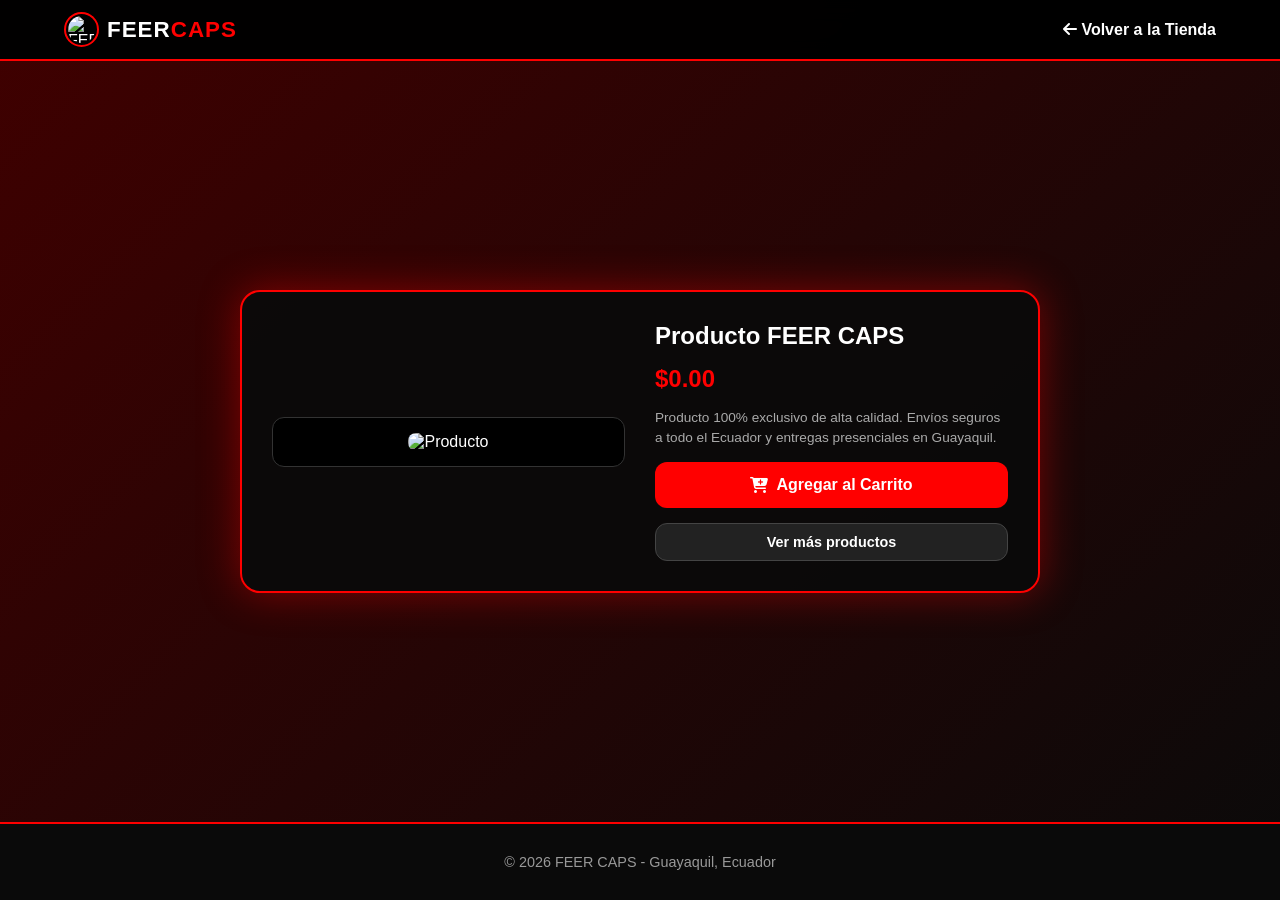
==== producto.html @ 41cb1d53 "Add files via upload" ====
<!DOCTYPE html>
<html lang="es">
<head>
<meta charset="UTF-8">
<meta name="viewport" content="width=device-width, initial-scale=1.0">
<title>Detalle del Producto | FEER CAPS</title>
<link rel="stylesheet" href="styles.css">
<link rel="stylesheet" href="https://cdnjs.cloudflare.com/ajax/libs/font-awesome/6.4.0/css/all.min.css">
</head>
<body style="display: flex; flex-direction: column; min-height: 100vh; justify-content: space-between;">

<!-- Navbar Simple -->
<header>
<div class="logo-container" style="cursor: pointer;" onclick="window.location.href='index.html'">
<img src="img/logo.png" alt="FEER CAPS Logo" class="logo-img">
<div class="logo">FEER<span>CAPS</span></div>
</div>
<nav class="navbar">
<a href="index.html" style="color: #fff; text-decoration: none; font-weight: bold;"><i class="fa-solid fa-arrow-left"></i> Volver a la Tienda</a>
</nav>
</header>

<!-- Contenedor Principal del Detalle -->
<main style="max-width: 800px; width: 90%; margin: 40px auto; background: rgba(10, 10, 10, 0.95); border: 2px solid #ff0000; border-radius: 20px; padding: 30px; box-shadow: 0 0 40px rgba(255, 0, 0, 0.4);">
<div style="display: grid; grid-template-columns: repeat(auto-fit, minmax(280px, 1fr)); gap: 30px; align-items: center;">
  
  <!-- Imagen del Producto -->
  <div style="text-align: center; background: #000; border-radius: 12px; padding: 15px; border: 1px solid #333;">
    <img id="detImg" src="" alt="Producto" style="width: 100%; max-height: 350px; object-fit: contain; border-radius: 8px;">
  </div>

  <!-- Información y Opciones -->
  <div style="display: flex; flex-direction: column; gap: 15px;">
    <h1 id="detTitle" style="font-size: 1.5rem; font-weight: 900; color: #fff; margin: 0;"></h1>
    <p id="detPrice" style="font-size: 1.5rem; font-weight: 800; color: #ff0000; margin: 0;"></p>
    
    <!-- Selector de Talla Dinámico (Aparece solo si es 59FIFTY) -->
    <div id="detTallaContainer" style="display: none;">
      <label style="font-size: 0.85rem; color: #ccc; display: block; margin-bottom: 5px;">Selecciona tu Talla (59FIFTY):</label>
      <select id="detSelectTalla" style="width: 100%; padding: 10px; background: #222; color: white; border: 1px solid #444; border-radius: 8px; font-weight: bold;">
        <option value="7">7 (55.8 cm)</option>
        <option value="7 1/8">7 1/8 (56.8 cm)</option>
        <option value="7 1/4" selected>7 1/4 (57.7 cm)</option>
        <option value="7 3/8">7 3/8 (58.7 cm)</option>
        <option value="7 1/2">7 1/2 (59.6 cm)</option>
        <option value="7 5/8">7 5/8 (60.6 cm)</option>
        <option value="7 3/4">7 3/4 (61.5 cm)</option>
      </select>
    </div>

    <p style="font-size: 0.85rem; color: #aaa; line-height: 1.4;">Producto 100% exclusivo de alta calidad. Envíos seguros a todo el Ecuador y entregas presenciales en Guayaquil.</p>

    <!-- Botón Agregar al Carrito -->
    <button onclick="agregarDesdeDetalle()" style="background-color: #ff0000; color: #ffffff; border: none; padding: 14px; border-radius: 12px; font-weight: bold; font-size: 1rem; cursor: pointer; display: flex; align-items: center; justify-content: center; gap: 8px; transition: background 0.2s;">
      <i class="fa-solid fa-cart-plus"></i> Agregar al Carrito
    </button>
    
    <button onclick="window.location.href='index.html'" style="background-color: #222; color: #ffffff; border: 1px solid #444; padding: 10px; border-radius: 12px; font-weight: bold; font-size: 0.9rem; cursor: pointer;">
      Ver más productos
    </button>
  </div>

</div>
</main>

<!-- Footer -->
<footer>
<p>© 2026 FEER CAPS - Guayaquil, Ecuador</p>
</footer>

<!-- Script para capturar los datos y manejar el carrito en esta nueva página -->
<script>
    // Leer los parámetros enviados por la URL
    const urlParams = new URLSearchParams(window.location.search);
    const imgUrl = urlParams.get('img');
    const name = urlParams.get('name');
    const price = urlParams.get('price');
    const categoria = urlParams.get('cat');

    // Asignar los valores a los elementos de la página
    document.getElementById('detImg').src = imgUrl || '';
    document.getElementById('detTitle').innerText = name || 'Producto FEER CAPS';
    document.getElementById('detPrice').innerText = '$' + (price || '0.00');

    // Si el producto pertenece a la sección "fifty" (gorras cerradas), mostramos el selector de tallas
    if (categoria === 'fifty') {
        document.getElementById('detTallaContainer').style.display = 'block';
    }

    function agregarDesdeDetalle() {
        // Recuperar carrito actual de localStorage si existe
        let carritoLocal = JSON.parse(localStorage.getItem('feer_cart')) || [];
        
        let tallaSeleccionada = 'Única';
        if (categoria === 'fifty') {
            tallaSeleccionada = document.getElementById('detSelectTalla').value;
        }

        const precioNum = parseFloat(price) || 19.99;
        const itemId = name + '-' + tallaSeleccionada;
        
        const existing = carritoLocal.find(item => item.id === itemId);
        if (existing) {
            existing.quantity += 1;
        } else {
            carritoLocal.push({
                id: itemId,
                name: name,
                price: precioNum,
                image: imgUrl,
                talla: tallaSeleccionada,
                quantity: 1
            });
        }

        // Guardar de vuelta en localStorage
        localStorage.setItem('feer_cart', JSON.stringify(carritoLocal));
        alert('¡Producto agregado al carrito con éxito!');
        window.location.href = 'index.html';
    }
</script>

</body>
</html>
---- styles.css ----
* {
margin: 0;
padding: 0;
box-sizing: border-box;
font-family: 'Segoe UI', Tahoma, Geneva, Verdana, sans-serif;
scroll-behavior: smooth;
}

@keyframes fondoDinamicoRojo {
0% {
background-position: 0% 50%;
filter: brightness(0.9);
}
50% {
background-position: 100% 50%;
filter: brightness(1.3);
}
100% {
background-position: 0% 50%;
filter: brightness(0.9);
}
}

body {
background: linear-gradient(-45deg, #050505, #1a0000, #330000, #0a0a0a, #400000);
background-size: 400% 400%;
animation: fondoDinamicoRojo 12s ease infinite !important;
color: #ffffff !important;
overflow-x: hidden;
margin: 0;
padding: 0;
min-height: 100vh;
}

header {
display: flex;
justify-content: space-between;
align-items: center;
padding: 12px 5%;
background: rgba(0, 0, 0, 0.98);
backdrop-filter: blur(10px);
position: sticky;
top: 0;
z-index: 100;
border-bottom: 2px solid #ff0000;
width: 100%;
}

.logo-container {
display: flex;
align-items: center;
gap: 8px;
}

.logo-img {
height: 35px;
width: 35px;
object-fit: contain;
background-color: #000000;
border-radius: 50%;
border: 2px solid #ff0000;
padding: 2px;
}

.logo {
font-size: 1.4rem;
font-weight: 900;
letter-spacing: 1px;
color: #ffffff;
}

.logo span {
color: #ff0000;
}

.navbar {
display: flex;
align-items: center;
gap: 15px;
}

.nav-links {
display: flex;
align-items: center;
gap: 18px;
}

.nav-links a {
color: #ffffff;
text-decoration: none;
font-weight: 600;
font-size: 0.9rem;
transition: color 0.3s ease;
}

.nav-links a:hover {
color: #ff0000;
}

.nav-social-ig {
color: #ff0000 !important;
}

.menu-toggle {
display: none;
background: none;
border: none;
color: #ffffff;
font-size: 1.5rem;
cursor: pointer;
padding: 4px;
}

.cart-btn {
background: #ff0000;
color: #ffffff;
border: none;
padding: 6px 14px;
border-radius: 20px;
font-size: 0.9rem;
font-weight: bold;
cursor: pointer;
display: flex;
align-items: center;
gap: 6px;
}

#cart-count {
background: #ffffff;
color: #000000;
border-radius: 50%;
padding: 2px 6px;
font-size: 0.75rem;
}

.hero {
position: relative;
text-align: center;
padding: 60px 15px;
background: radial-gradient(circle, rgba(255,0,0,0.25) 0%, rgba(0,0,0,1) 85%);
overflow: hidden;
width: 100%;
}

.hero-bg-logo-wrapper {
position: absolute;
top: 50%;
left: 50%;
transform: translate(-50%, -50%);
width: 220px;
height: 220px;
z-index: 1;
pointer-events: none;
perspective: 1000px;
}

.hero-bg-logo {
width: 100%;
height: 100%;
object-fit: contain;
background-color: rgba(0, 0, 0, 0.85);
border-radius: 50%;
border: 2px solid rgba(255, 0, 0, 0.6);
padding: 8px;
opacity: 0.25;
box-shadow: 0 0 30px rgba(255, 0, 0, 0.3);
animation: spinHeroBg 10s linear infinite;
}

@keyframes spinHeroBg {
0% { transform: rotateY(0deg); }
100% { transform: rotateY(360deg); }
}

.hero-content {
position: relative;
z-index: 2;
max-width: 600px;
margin: 0 auto;
}

.hero h1 {
font-size: 1.8rem;
margin-bottom: 12px;
font-weight: 800;
}

.hero p {
color: #cccccc;
font-size: 1rem;
line-height: 1.6;
margin-bottom: 25px;
}

.btn-hero {
display: inline-block;
background-color: #ff0000;
color: #ffffff;
padding: 14px 28px;
border-radius: 35px;
text-decoration: none;
font-weight: bold;
font-size: 1rem;
}

.trust-badges {
display: flex;
justify-content: center;
align-items: center;
gap: 25px;
flex-wrap: wrap;
padding: 20px 5%;
background: rgba(10, 10, 10, 0.9);
border-top: 1px solid #222;
border-bottom: 1px solid #222;
}

.badge-item {
display: flex;
align-items: center;
gap: 10px;
color: #dddddd;
font-size: 0.9rem;
font-weight: 600;
}

.badge-item i {
color: #ff0000;
font-size: 1.2rem;
}

.catalogo-container {
max-width: 1200px;
margin: 0 auto;
padding: 30px 5%;
}

.categoria-section {
margin-bottom: 45px;
}

.categoria-header-flex {
display: flex;
justify-content: space-between;
align-items: center;
flex-wrap: wrap;
gap: 15px;
margin-bottom: 20px;
}

.titulo-categoria {
font-size: 1.4rem;
font-weight: 900;
color: #ffffff;
border-left: 4px solid #ff0000;
padding-left: 12px;
text-transform: uppercase;
letter-spacing: 0.5px;
}

.ordenar-select {
background: #111;
color: #fff;
border: 1px solid #ff0000;
padding: 8px 12px;
border-radius: 8px;
font-size: 0.9rem;
cursor: pointer;
outline: none;
}

.ordenar-select:hover {
border-color: #ff3333;
}

.grid-productos {
display: grid;
grid-template-columns: repeat(auto-fit, minmax(260px, 1fr));
gap: 25px;
}

.card-producto {
background: rgba(10, 10, 10, 0.85);
border-radius: 18px;
overflow: hidden;
border: 1px solid rgba(255, 0, 0, 0.5);
box-shadow: 0 4px 20px rgba(0, 0, 0, 0.9);
position: relative;
transition: transform 0.3s ease, border-color 0.3s ease, box-shadow 0.3s ease;
}

.card-producto:hover {
transform: translateY(-6px);
border-color: #ff0000;
box-shadow: 0 0 25px rgba(255, 0, 0, 0.6);
}

.img-container {
width: 100%;
height: 280px;
overflow: hidden;
position: relative;
display: flex;
align-items: center;
justify-content: center;
background: transparent;
}

.card-producto img {
width: 100%;
height: 100%;
object-fit: contain;
position: relative;
z-index: 2;
cursor: pointer;
transition: transform 0.4s ease;
}

.card-producto:hover .img-container img {
transform: scale(1.06);
}

.product-tag {
position: absolute;
top: 12px;
left: 12px;
background: #ff0000;
color: #ffffff;
font-size: 0.75rem;
font-weight: 800;
padding: 5px 10px;
border-radius: 15px;
z-index: 5;
box-shadow: 0 0 10px rgba(255, 0, 0, 0.6);
}

.product-tag.tag-blue {
background: #0066ff;
box-shadow: 0 0 10px rgba(0, 102, 255, 0.6);
}

.info-producto {
padding: 20px;
text-align: center;
background: rgba(10, 10, 10, 0.9);
backdrop-filter: blur(5px);
}

.info-producto h3 {
font-size: 1.1rem;
margin-bottom: 8px;
color: #ffffff;
font-weight: 700;
}

.precio {
color: #ff0000;
font-weight: 800;
font-size: 1.25rem;
margin-bottom: 15px;
}

.btn-add-cart {
width: 100%;
background-color: #ff0000;
color: #ffffff;
border: none;
padding: 12px;
border-radius: 10px;
font-weight: 700;
font-size: 0.95rem;
cursor: pointer;
transition: background 0.2s ease;
}

.btn-add-cart:hover {
background-color: #e00000;
}

/* Modal del Carrito General (al dar clic arriba en el botón del carrito) */
#cart-modal {
display: none;
position: fixed !important;
top: 0 !important;
left: 0 !important;
width: 100vw !important;
height: 100vh !important;
background: rgba(0, 0, 0, 0.85) !important;
backdrop-filter: blur(5px);
z-index: 2147483647 !important;
justify-content: center !important;
align-items: center !important;
}

#cart-modal.active {
display: flex !important;
}

#cart-modal .cart-content {
background: #111111 !important;
border: 2px solid #ff0000 !important;
border-radius: 15px !important;
width: 90% !important;
max-width: 400px !important;
max-height: 80vh !important;
padding: 20px !important;
box-shadow: 0 0 30px rgba(255, 0, 0, 0.5) !important;
position: relative !important;
margin: auto !important;
z-index: 2147483647 !important;
}

.cart-header {
display: flex;
justify-content: space-between;
align-items: center;
border-bottom: 1px solid #333;
padding-bottom: 12px;
}

.close-cart {
font-size: 1.8rem;
cursor: pointer;
color: #ff0000;
}

.cart-items {
max-height: 220px;
overflow-y: auto;
margin: 15px 0;
}

.empty-msg {
text-align: center;
color: #888;
}

.cart-footer {
border-top: 1px solid #333;
padding-top: 12px;
}

.total-box {
display: flex;
justify-content: space-between;
font-size: 1.1rem;
font-weight: bold;
margin-bottom: 12px;
}

#cart-total {
color: #ff0000;
}

.btn-checkout {
width: 100%;
background-color: #25d366;
color: #ffffff;
border: none;
padding: 12px;
border-radius: 10px;
font-weight: bold;
font-size: 1rem;
cursor: pointer;
}

/* Notificación flotante perfecta para celular y laptop */
.cart-flotante-producto {
position: fixed !important;
bottom: 20px !important;
left: 50% !important;
transform: translateX(-50%) translateY(20px) !important;
width: 90% !important;
max-width: 340px !important;
background: rgba(17, 17, 17, 0.98) !important;
border: 2px solid #ff0000 !important;
border-radius: 16px !important;
padding: 15px !important;
z-index: 2147483647 !important;
box-shadow: 0 10px 30px rgba(0, 0, 0, 0.9), 0 0 25px rgba(255, 0, 0, 0.6) !important;
backdrop-filter: blur(10px);
animation: aparecerFlotanteCentro 0.3s ease forwards !important;
}

@keyframes aparecerFlotanteCentro {
0% { opacity: 0; transform: translateX(-50%) translateY(30px) scale(0.9); }
100% { opacity: 1; transform: translateX(-50%) translateY(0) scale(1); }
}

/* --- ESTILOS COMPLETOS DEL MODAL DE ZOOM (CENTRADO PERFECTO) --- */
.zoom-modal {
display: none;
position: fixed !important;
z-index: 2147483647 !important;
top: 0 !important;
left: 0 !important;
width: 100vw !important;
height: 100vh !important;
background-color: rgba(0, 0, 0, 0.95) !important;
justify-content: center !important;
align-items: center !important;
flex-direction: column !important;
}

.zoom-modal.active {
display: flex !important;
}

.zoom-modal-content {
position: relative !important;
max-width: 90% !important;
max-height: 80vh !important;
text-align: center !important;
margin: auto !important;
display: flex !important;
flex-direction: column !important;
align-items: center !important;
}

.zoom-modal-content img {
max-width: 100% !important;
max-height: 70vh !important;
object-fit: contain !important;
border: 2px solid #ff0000 !important;
border-radius: 10px !important;
}

.zoom-modal-title {
color: #fff !important;
margin-top: 15px !important;
font-size: 1.2rem !important;
font-weight: bold !important;
}

.zoom-close-btn {
position: absolute !important;
top: -45px !important;
right: 0 !important;
background: none !important;
border: none !important;
color: #ff0000 !important;
font-size: 2.5rem !important;
cursor: pointer !important;
}

footer {
text-align: center;
padding: 30px 15px;
border-top: 2px solid #ff0000;
color: #999999;
font-size: 0.9rem;
background-color: #0a0a0a;
}

.social-links {
margin-top: 10px;
}

.footer-ig {
color: #ff0000;
text-decoration: none;
font-weight: 700;
}

@media (max-width: 768px) {
.menu-toggle {
display: block;
}

.nav-links {
position: absolute;
top: 60px;
left: 0;
width: 100%;
background: rgba(10, 10, 10, 0.98);
flex-direction: column;
align-items: center;
padding: 20px 0;
border-bottom: 2px solid #ff0000;
display: none;
}

.nav-links.active {
display: flex;
}

.nav-links a {
padding: 10px 0;
font-size: 1.1rem;
}

.hero h1 {
font-size: 1.5rem;
}

.hero-bg-logo-wrapper {
width: 170px;
height: 170px;
}

.trust-badges {
gap: 12px;
flex-direction: column;
align-items: flex-start;
padding: 15px 8%;
}

.grid-productos {
display: grid !important;
grid-template-columns: repeat(2, 1fr) !important;
gap: 10px !important;
}

.img-container {
height: 150px !important;
}

.info-producto {
padding: 10px 6px !important;
}

.info-producto h3 {
font-size: 0.8rem !important;
}

.precio {
font-size: 0.95rem !important;
margin-bottom: 6px !important;
}

.btn-add-cart {
padding: 6px 2px !important;
font-size: 0.7rem !important;
}
}
/* Tarjeta expandida perfectamente centrada en pantalla */
.card-producto.zoom-activo {
position: fixed !important;
top: 50% !important;
left: 50% !important;
transform: translate(-50%, -50%) scale(1) !important;
width: 88% !important;
max-width: 360px !important;
z-index: 2147483647 !important;
box-shadow: 0 0 60px rgba(255, 0, 0, 0.9) !important;
background: rgba(10, 10, 10, 0.99) !important;
border: 2px solid #ff0000 !important;
}
/* Nuevo visor flotante de imagen con el formato de la página */
.img-viewer-modal {
    display: none;
    position: fixed !important;
    top: 0 !important;
    left: 0 !important;
    width: 100vw !important;
    height: 100vh !important;
    background: rgba(0, 0, 0, 0.95) !important;
    backdrop-filter: blur(8px);
    z-index: 2147483647 !important;
    justify-content: center !important;
    align-items: center !important;
    flex-direction: column !important;
    padding: 20px;
}

.img-viewer-content {
    position: relative !important;
    background: rgba(15, 15, 15, 0.95) !important;
    border: 2px solid #ff0000 !important;
    border-radius: 16px !important;
    padding: 25px !important;
    max-width: 90% !important;
    max-height: 85vh !important;
    text-align: center !important;
    box-shadow: 0 0 40px rgba(255, 0, 0, 0.5) !important;
    display: flex !important;
    flex-direction: column !important;
    align-items: center !important;
}

.img-viewer-content img {
    max-width: 100% !important;
    max-height: 65vh !important;
    object-fit: contain !important;
    border-radius: 8px !important;
    background: #000 !important;
    border: 1px solid #333 !important;
}

.img-viewer-title {
    color: #ffffff !important;
    margin-top: 15px !important;
    font-size: 1.2rem !important;
    font-weight: 800 !important;
    letter-spacing: 0.5px !important;
}

.img-viewer-close {
    position: absolute !important;
    top: 10px !important;
    right: 15px !important;
    background: none !important;
    border: none !important;
    color: #ff0000 !important;
    font-size: 2.2rem !important;
    cursor: pointer !important;
    line-height: 1;
}
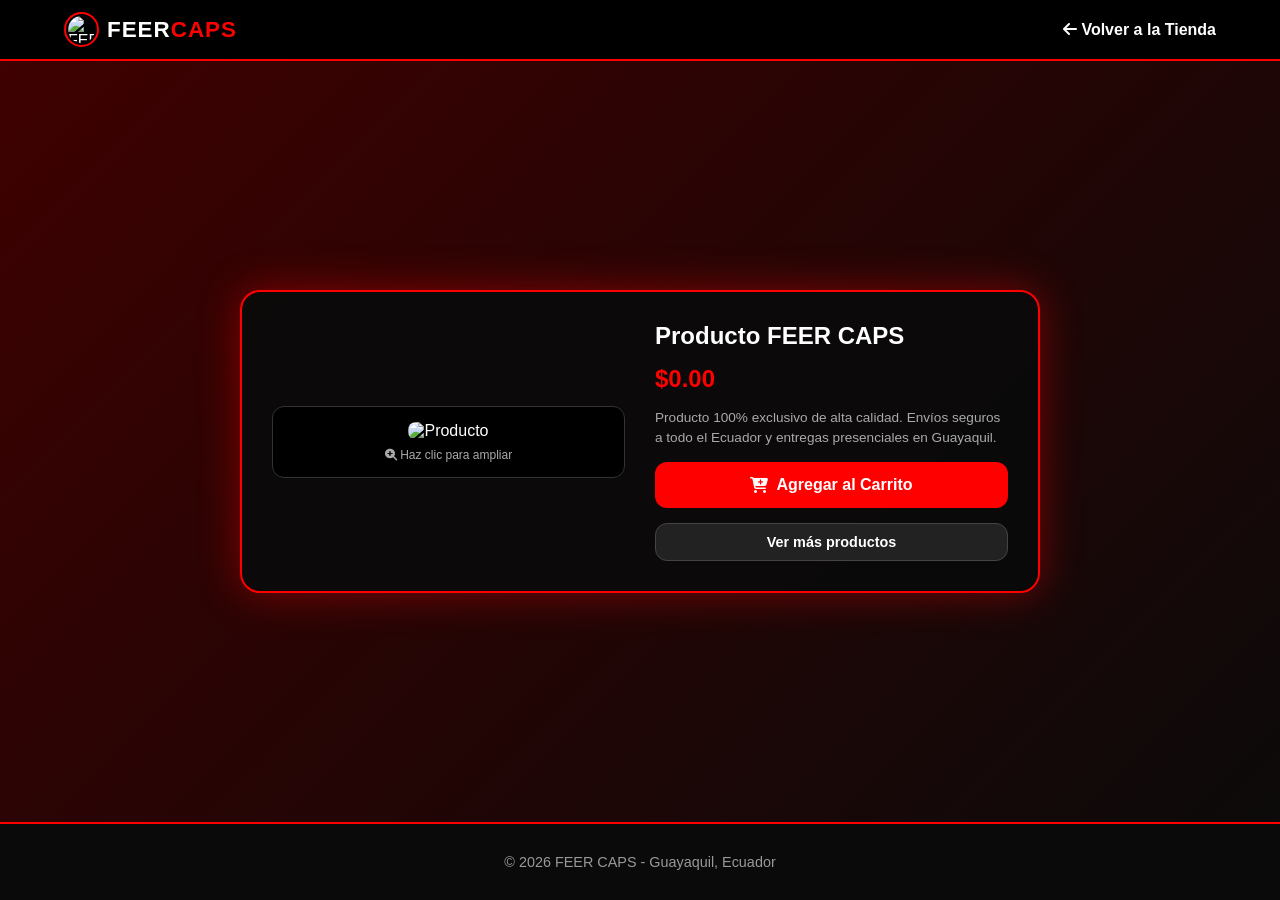
==== commit f204b798: "Add files via upload" ====
--- a/producto.html
+++ b/producto.html
@@ -24,9 +24,10 @@
 <main style="max-width: 800px; width: 90%; margin: 40px auto; background: rgba(10, 10, 10, 0.95); border: 2px solid #ff0000; border-radius: 20px; padding: 30px; box-shadow: 0 0 40px rgba(255, 0, 0, 0.4);">
 <div style="display: grid; grid-template-columns: repeat(auto-fit, minmax(280px, 1fr)); gap: 30px; align-items: center;">
   
-  <!-- Imagen del Producto -->
-  <div style="text-align: center; background: #000; border-radius: 12px; padding: 15px; border: 1px solid #333;">
+  <!-- Imagen del Producto con cursor de lupa -->
+  <div style="text-align: center; background: #000; border-radius: 12px; padding: 15px; border: 1px solid #333; cursor: pointer;" onclick="abrirZoomDetalle()">
     <img id="detImg" src="" alt="Producto" style="width: 100%; max-height: 350px; object-fit: contain; border-radius: 8px;">
+    <p style="font-size: 0.75rem; color: #aaa; margin-top: 8px;"><i class="fa-solid fa-magnifying-glass-plus"></i> Haz clic para ampliar</p>
   </div>
 
   <!-- Información y Opciones -->
@@ -63,12 +64,21 @@
 </div>
 </main>
 
+<!-- Visor de imagen flotante para hacer Zoom -->
+<div id="productImageViewer" class="img-viewer-modal" onclick="cerrarVisorImagen(event)">
+    <div class="img-viewer-content" onclick="event.stopPropagation()">
+        <button class="img-viewer-close" onclick="cerrarVisorImagenDirecto()">&times;</button>
+        <img id="viewerImgTarget" src="" alt="Vista Previa">
+        <h3 id="viewerTitleTarget" class="img-viewer-title"></h3>
+    </div>
+</div>
+
 <!-- Footer -->
 <footer>
 <p>© 2026 FEER CAPS - Guayaquil, Ecuador</p>
 </footer>
 
-<!-- Script para capturar los datos y manejar el carrito en esta nueva página -->
+<!-- Script para capturar los datos, manejar el carrito y el zoom -->
 <script>
     // Leer los parámetros enviados por la URL
     const urlParams = new URLSearchParams(window.location.search);
@@ -85,6 +95,31 @@
     // Si el producto pertenece a la sección "fifty" (gorras cerradas), mostramos el selector de tallas
     if (categoria === 'fifty') {
         document.getElementById('detTallaContainer').style.display = 'block';
+    }
+
+    // Funciones del Visor / Zoom
+    function abrirZoomDetalle() {
+        const modal = document.getElementById('productImageViewer');
+        const viewerImg = document.getElementById('viewerImgTarget');
+        const viewerTitle = document.getElementById('viewerTitleTarget');
+
+        if (modal && viewerImg && viewerTitle) {
+            viewerImg.src = imgUrl;
+            viewerTitle.innerText = name;
+            modal.style.display = 'flex';
+        }
+    }
+
+    function cerrarVisorImagenDirecto() {
+        const modal = document.getElementById('productImageViewer');
+        if (modal) modal.style.display = 'none';
+    }
+
+    function cerrarVisorImagen(event) {
+        const modal = document.getElementById('productImageViewer');
+        if (event.target === modal) {
+            modal.style.display = 'none';
+        }
     }
 
     function agregarDesdeDetalle() {
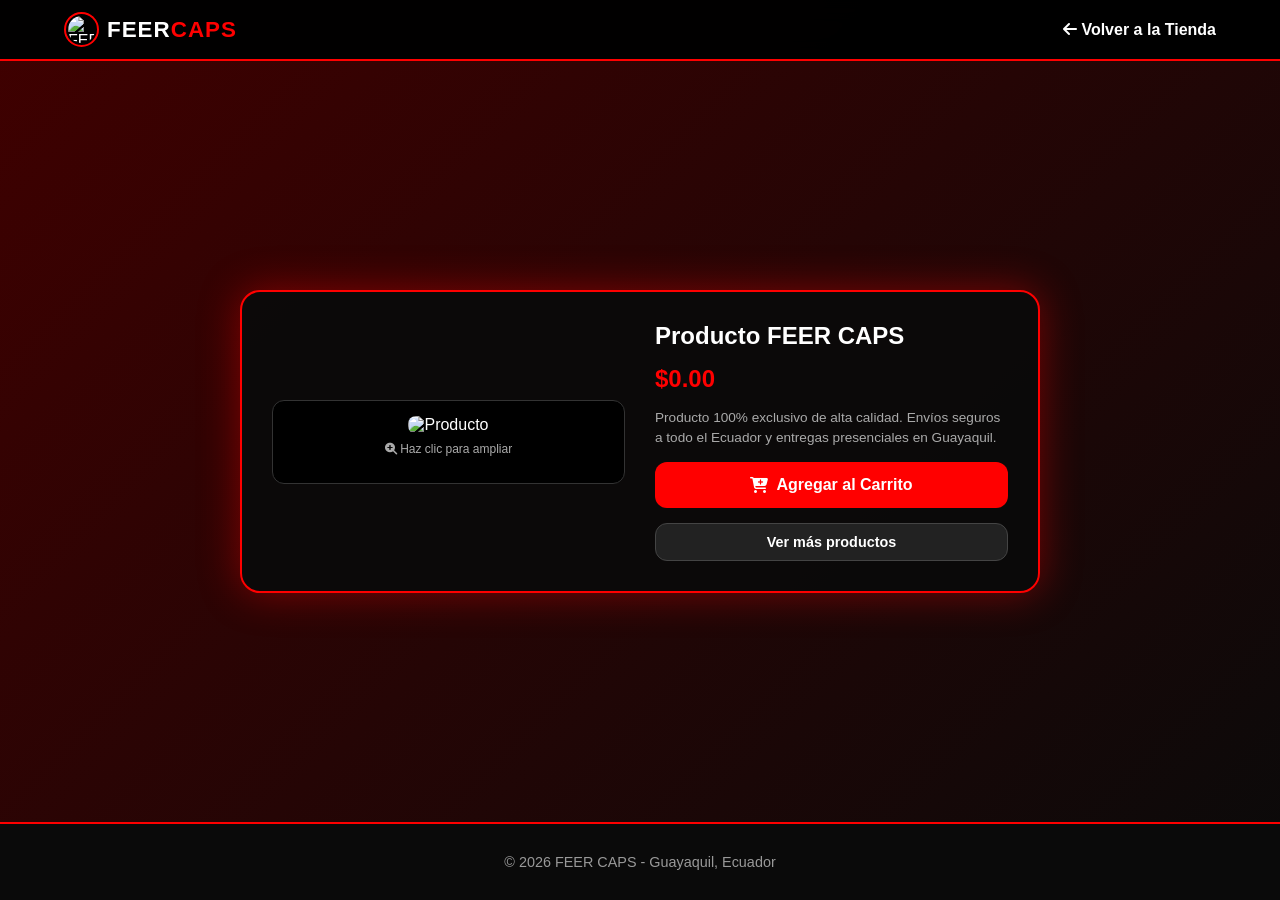
==== commit 22ea47f8: "Add files via upload" ====
--- a/producto.html
+++ b/producto.html
@@ -24,10 +24,15 @@
 <main style="max-width: 800px; width: 90%; margin: 40px auto; background: rgba(10, 10, 10, 0.95); border: 2px solid #ff0000; border-radius: 20px; padding: 30px; box-shadow: 0 0 40px rgba(255, 0, 0, 0.4);">
 <div style="display: grid; grid-template-columns: repeat(auto-fit, minmax(280px, 1fr)); gap: 30px; align-items: center;">
   
-  <!-- Imagen del Producto con cursor de lupa -->
-  <div style="text-align: center; background: #000; border-radius: 12px; padding: 15px; border: 1px solid #333; cursor: pointer;" onclick="abrirZoomDetalle()">
-    <img id="detImg" src="" alt="Producto" style="width: 100%; max-height: 350px; object-fit: contain; border-radius: 8px;">
-    <p style="font-size: 0.75rem; color: #aaa; margin-top: 8px;"><i class="fa-solid fa-magnifying-glass-plus"></i> Haz clic para ampliar</p>
+  <!-- Imagen Principal y Miniaturas Múltiples -->
+  <div style="text-align: center; background: #000; border-radius: 12px; padding: 15px; border: 1px solid #333;">
+    <div style="cursor: pointer;" onclick="abrirZoomDetalle()">
+      <img id="detImg" src="" alt="Producto" style="width: 100%; max-height: 280px; object-fit: contain; border-radius: 8px;">
+      <p style="font-size: 0.75rem; color: #aaa; margin-top: 8px;"><i class="fa-solid fa-magnifying-glass-plus"></i> Haz clic para ampliar</p>
+    </div>
+    
+    <!-- Contenedor Dinámico para Miniaturas (2, 3 o más fotos) -->
+    <div id="minaturasContainer" style="display: flex; justify-content: center; gap: 8px; margin-top: 12px; flex-wrap: wrap;"></div>
   </div>
 
   <!-- Información y Opciones -->
@@ -78,58 +83,72 @@
 <p>© 2026 FEER CAPS - Guayaquil, Ecuador</p>
 </footer>
 
-<!-- Script para capturar los datos, manejar el carrito y el zoom -->
+<!-- Script para capturar múltiples fotos, carrito y zoom -->
 <script>
-    // Leer los parámetros enviados por la URL
     const urlParams = new URLSearchParams(window.location.search);
-    const imgUrl = urlParams.get('img');
+    const imgPrincipal = urlParams.get('img');
+    const extrasStr = urlParams.get('extras');
     const name = urlParams.get('name');
     const price = urlParams.get('price');
     const categoria = urlParams.get('cat');
 
-    // Asignar los valores a los elementos de la página
-    document.getElementById('detImg').src = imgUrl || '';
+    let imagenActualZoom = imgPrincipal;
+
+    const imgElement = document.getElementById('detImg');
+    imgElement.src = imgPrincipal || '';
     document.getElementById('detTitle').innerText = name || 'Producto FEER CAPS';
     document.getElementById('detPrice').innerText = '$' + (price || '0.00');
 
-    // Si el producto pertenece a la sección "fifty" (gorras cerradas), mostramos el selector de tallas
     if (categoria === 'fifty') {
         document.getElementById('detTallaContainer').style.display = 'block';
     }
 
-    // Funciones del Visor / Zoom
+    // Configurar lista de imágenes y generar miniaturas
+    const contenedorMinis = document.getElementById('minaturasContainer');
+    let listaImágenes = [imgPrincipal];
+    if (extrasStr) {
+        listaImágenes = listaImágenes.concat(extrasStr.split(','));
+    }
+
+    listaImágenes.forEach((src, index) => {
+        if (!src) return;
+        const mini = document.createElement('img');
+        mini.src = src;
+        mini.style.cssText = "width: 50px; height: 50px; object-fit: contain; border: 2px solid " + (index === 0 ? "#ff0000" : "#444") + "; border-radius: 6px; cursor: pointer; background: #111;";
+        
+        mini.onclick = function() {
+            imgElement.src = src;
+            imagenActualZoom = src;
+            Array.from(contenedorMinis.children).forEach(m => m.style.borderColor = "#444");
+            mini.style.borderColor = "#ff0000";
+        };
+        contenedorMinis.appendChild(mini);
+    });
+
     function abrirZoomDetalle() {
         const modal = document.getElementById('productImageViewer');
         const viewerImg = document.getElementById('viewerImgTarget');
         const viewerTitle = document.getElementById('viewerTitleTarget');
 
         if (modal && viewerImg && viewerTitle) {
-            viewerImg.src = imgUrl;
+            viewerImg.src = imagenActualZoom;
             viewerTitle.innerText = name;
             modal.style.display = 'flex';
         }
     }
 
     function cerrarVisorImagenDirecto() {
-        const modal = document.getElementById('productImageViewer');
-        if (modal) modal.style.display = 'none';
+        document.getElementById('productImageViewer').style.display = 'none';
     }
 
     function cerrarVisorImagen(event) {
         const modal = document.getElementById('productImageViewer');
-        if (event.target === modal) {
-            modal.style.display = 'none';
-        }
+        if (event.target === modal) modal.style.display = 'none';
     }
 
     function agregarDesdeDetalle() {
-        // Recuperar carrito actual de localStorage si existe
         let carritoLocal = JSON.parse(localStorage.getItem('feer_cart')) || [];
-        
-        let tallaSeleccionada = 'Única';
-        if (categoria === 'fifty') {
-            tallaSeleccionada = document.getElementById('detSelectTalla').value;
-        }
+        let tallaSeleccionada = (categoria === 'fifty') ? document.getElementById('detSelectTalla').value : 'Única';
 
         const precioNum = parseFloat(price) || 19.99;
         const itemId = name + '-' + tallaSeleccionada;
@@ -142,13 +161,12 @@
                 id: itemId,
                 name: name,
                 price: precioNum,
-                image: imgUrl,
+                image: imgPrincipal,
                 talla: tallaSeleccionada,
                 quantity: 1
             });
         }
 
-        // Guardar de vuelta en localStorage
         localStorage.setItem('feer_cart', JSON.stringify(carritoLocal));
         alert('¡Producto agregado al carrito con éxito!');
         window.location.href = 'index.html';
